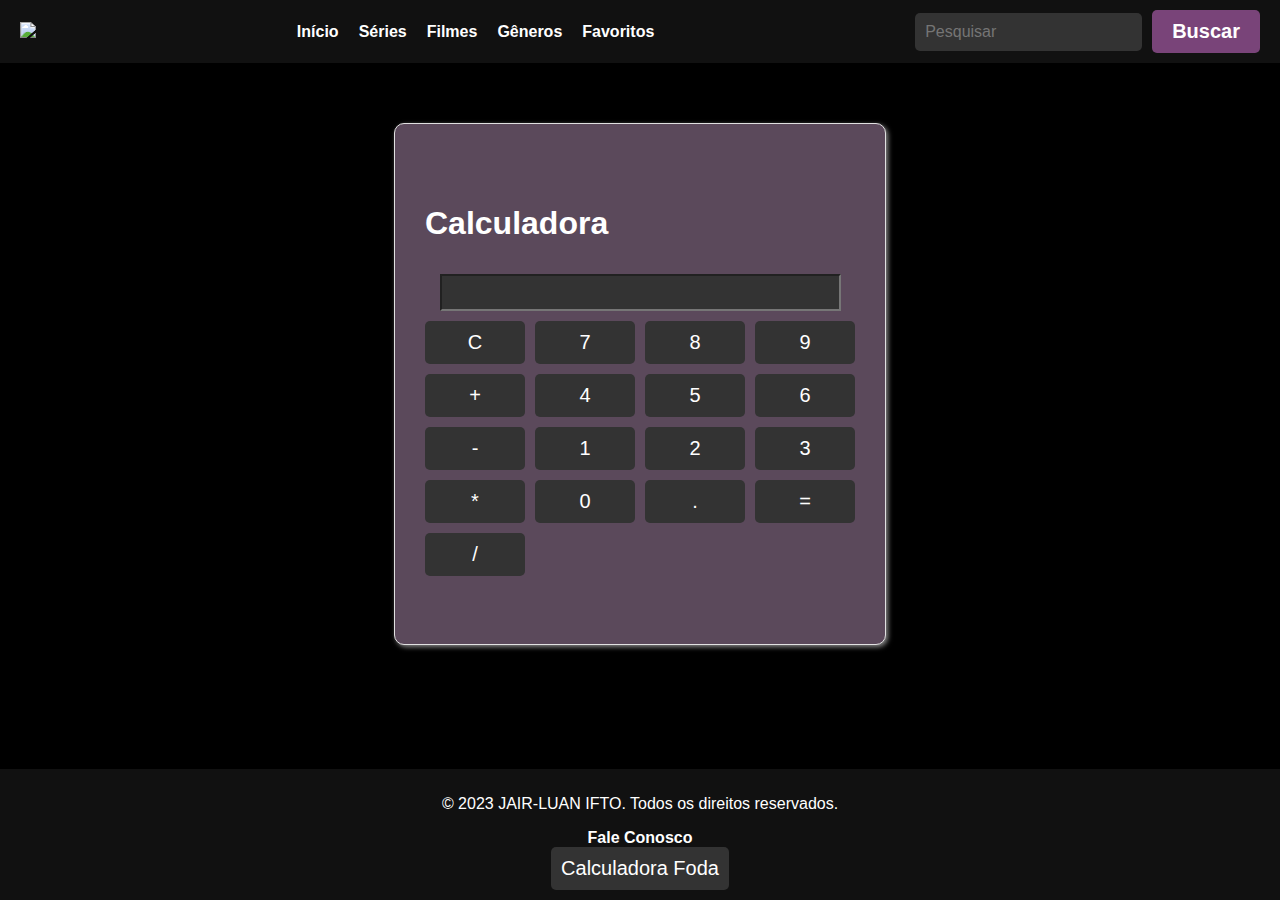
==== calculadora.html @ 49f2c418 "Add files via upload" ====
<!DOCTYPE html>
<html lang="pt-br">
<head>
    <meta charset="UTF-8">
    <meta name="viewport" content="width=device-width, initial-scale=1.0">
    <title>Calculadora</title>
    <link rel="stylesheet" type="text/css" href="style.css" media="screen" />
</head>
<body>
<div Class="div_header" id="div_header">
    <a href="index.html"><img src="img/IFLIX.png" height="50px"></a>
    <ul>
        <li> <a href="index.html" id="filtro-inicio">Início </a></li>
        <li><a href="#" id="filtro-series">Séries</a></li>
        <li><a href="#" id="filtro-filmes">Filmes</a></li>
        <li><a href="generos.html">Gêneros</a></li>
        <li><a href="favoritos.html">Favoritos</a></li>
    </ul>    
    <div class="search-bar">
        <input type="text" id="search-input" placeholder="Pesquisar">
        <button id="search-button">Buscar</button>
    </div>     
</div>
<main>
<div class="calculator">
    <H1> Calculadora </H1>
    <input type="text" id="display" readonly>
    <div class="buttons">
      
        <button onclick="clearDisplay()">C</button>
        <button onclick="appendToDisplay(7)">7</button>
        <button onclick="appendToDisplay(8)">8</button>
        <button onclick="appendToDisplay(9)">9</button>            
        <button onclick="appendToDisplay('+')">+</button>
        <button onclick="appendToDisplay(4)">4</button>
        <button onclick="appendToDisplay(5)">5</button>
        <button onclick="appendToDisplay(6)">6</button>
        <button onclick="appendToDisplay('-')">-</button>
        <button onclick="appendToDisplay(1)">1</button>
        <button onclick="appendToDisplay(2)">2</button>
        <button onclick="appendToDisplay(3)">3</button>
        <button onclick="appendToDisplay('*')">*</button>
        <button onclick="appendToDisplay(0)">0</button>
        <button onclick="appendToDisplay('.')">.</button>
        <button onclick="calculateResult()">=</button>
        <button onclick="appendToDisplay('/')">/</button>
    </div>
</div>
</main>
<footer class="rodape-estilizado">
    <p>&copy; 2023 JAIR-LUAN IFTO. Todos os direitos reservados.</p>
    <li class="Fale_conosco" id="Fale_conosco"><a href="chat.html" class="fale"> Fale Conosco</a></li>
    <a href="calculadora.html "> <Button id="calc-button">Calculadora Foda</Button> </a>
</footer>        
<script>
        let display = document.getElementById("display");
        let equation = "";

        function appendToDisplay(value) {
         equation += value;
         display.value = equation;
}

    function clearDisplay() {
    equation = "";
    display.value = "";
}

function calculateResult() {
    try {
        equation = eval(equation);
        display.value = equation;
    } catch (error) {
        display.value = "Erro";
        equation = "";
    }
}

        </script>
    <Style>
     

.calculator {
    text-align: center;
    border: 1px solid #ccc;
    border-radius: 5px;
    box-shadow: 2px 2px 5px #888;
    justify-content: center;
    align-items: center;
    width: 430px; margin: 60px auto; padding: 60px 30px;
    background: rgb(91, 73, 91); border: 1px solid #e1e1e1;
    border-radius: 10px;
    height: 400px;
    
}

#display {
    width: 90%;
    margin: 10px;
    padding: 5px;
    font-size: 20px;
    background-color: #333;
    color: #fff;
}

.buttons {
    display:grid;
    grid-template-columns: repeat(4, 1fr);
    grid-gap: 10px;
}

button {
   
    padding: 10px;
    font-size: 20px;
    background-color: #333;
    color: #fff;
    border: none;
    border-radius: 5px;
    cursor:pointer;
}

button:hover {
    background-color: #555;
}

    </Style>
</body>
</html>
---- style.css ----
/* HEADER */
.div_titulo{
    background-color:rgb(121, 68, 121);
    margin-right: 0%;
    display: flex;
    padding: 0%;


}
body {
    margin: 0;
    padding: 0;
    font-family: Arial, Helvetica, sans-serif;
    background-color: black;
    color: #fff;
    display: flex;
    flex-direction: column;
    min-height: 100vh;
}

 .div_header ul {
    list-style: none;
    display: flex;
    padding: 0;
    margin: 0;
    margin-left: 0;
    
}

.div_header ul li {
    margin-right: 20px;
    transition: transform 0.2s;
}

.div_header ul li:last-child {
    margin-right: 0;
}

.div_header li a {
    text-decoration: none;
    color: #fff;
    font-weight: bold;
    font-size: 16px;
}

.div_header li a:hover {
    color: rgb(172, 101, 172);
}

.div_header {
    background: #111;
    color: #fff;
    display: flex;
    justify-content: space-between;
    align-items: center;
    padding: 10px 20px;
    box-shadow: 0px 1px 5px rgba(0, 0, 0, 0.5);
}
h1{
    display: flex;
    padding: 0;
}

.div_header .logo {
    font-size: 36px;
    font-weight: bold;
}
.div_header .search-bar {
    display: flex;
    align-items: center;
}

.div_header .search-bar input {
    padding: 10px;
    border: none;
    border-radius: 5px;
    margin-right: 10px;
    font-size: 16px;
    background: #333;
    color: #fff;
    transition: background 0.2s;
}

.div_header .search-bar button {
    background: rgb(121, 68, 121);
    border: none;
    color: #fff;
    padding: 10px 20px;
    border-radius: 5px;
    cursor: pointer;
    font-weight: bold;
transition: background 0.2s, transform 0.2s; 
}
.div_header .search-bar button:hover {
    background: #ff5a5f; /* Cor diferente ao passar o mouse */
}

/* Adicionamos uma classe para a animação */
.div_header .search-animation {
    transform: scale(1.1); /* Efeito de escala para o botão */
}
/* FIM HEADER */
.rodape-estilizado {
    background-color: #111;
    color: #fff;
    text-align: center;
    padding: 10px;
}
.Fale_conosco{
    text-decoration: none;
    color: #fff;
    font-weight: bold;
    font-size: 16px;
    list-style: none;
}
.fale{
    text-decoration: none;
    color: #fff;

}
#content {
    padding: 20px;
    text-align: center;
}

.movie {
    display: inline-block;
    margin-right: 20px;
    vertical-align: top;
    border-radius: 10px; /* Definindo bordas arredondadas */
    overflow: hidden; /* Ocultando qualquer conteúdo que se estenda além das bordas arredondadas */
    position: relative; /* Para posicionar o ícone de "play" */
    transition: transform 0.2s; /* Adicionando animação de transformação */
    height: 20%;
    width: 15%;
}

.movie img {
    width: 100%;
    height: 280px;
    max-width: 200px;
    border-radius: 10px; /* Arredonda as extremidades da imagem */
}

.movie::after {
    content: "\25B6"; /* Adiciona o ícone de "play" (triângulo direito) */
    font-size: 4em; /* Torna o ícone maior */
    position: absolute;
    top: 42%;
    left: 50%;
    transform: translate(-50%, -50%);
    opacity: 0; /* Torna o ícone mais transparente */
    transition: opacity 0.2s;
}

.movie:hover {
    transform: scale(1.1); /* Aumenta o tamanho ao passar o mouse */
}

.movie:hover::after {
    opacity: 1;
}
main {
    /* Estilos para o conteúdo principal */
    flex: 1;
}
.main-chat{
    margin-top: 3%;
}
.contact-form{
    width: 430px; margin: 60px auto; padding: 60px 30px;
    background: rgb(91, 73, 91); border: 1px solid #e1e1e1;
    border-radius: 10px;
   
}
.em-contato{
    
        font-size: 35px;
        color: #944ab1;
        text-transform: uppercase;
        text-align: center;
        margin: 0 0 35px 0;
        text-shadow: 0px 1px 0px #fffdfd;
    
}
.contact-form label {
    float: left;
    clear: left; 
    margin: 11px 20px 0 0;
    width: 95px;
    text-align: right; 
    font-size: 16px; 
    color: #000000;
    text-transform: uppercase;
    text-shadow: 0px 1px 0px #7c7c7c;
}
.contact-form input {
    width: 260px;
    height: 35px;
    padding: 5px 20px 0px 20px; 
    margin: 0 0 20px 0;
    background: #2d0b2c;
    border-radius: 5px;
    font-family: sans-serif;
    font-size: 16px; 
    color: #f2f2f2; 
    text-transform: uppercase; 
    text-shadow: 0px -1px 0px #334f71;
}
.contact-form textarea {
    width: 260px; 
    height: 170px; 
    padding: 12px 20px 0px 20px; 
    margin: 0 0 20px 0;
    background: #2d0b2c;
    border-radius: 5px;
    font-family: sans-serif; 
    font-size: 16px; color: #f2f2f2; 
    text-transform: uppercase; 
    text-shadow: 0px -1px 0px #334f71;
    resize: none;
}  
.contact-form input:focus, textarea:focus {
    background: #402258;
}

.contact-form input[type=submit] {
    width: 185px; 
    height: 52px; 
    float: right; 
    padding: 10px 15px; 
    margin: 0 15px 0 0;
    border: 1px solid #556f8c;
    cursor: pointer;
}
.contact-form button{
    background: #402258;
    border: none;
    color: #fff;
    padding: 10px 20px;
    border-radius: 5px;
    cursor: pointer;
    font-weight: bold;
transition: background 0.2s, transform 0.2s; 
}

.movie:hover {
    cursor: pointer;
}
.content{
    display: flex;
    align-items: center;
    width: 100%;
    height: 100vh;
}

.filme-info {
    background: #111;
    color: #fff;
    padding: 20px;
    border-radius: 10px;
    text-align: center;
    max-width: 600px;
    margin: 0px;
    justify-content: center;
    align-items: center;
    display:center;
}

.filme-info h1 {
    font-size: 24px;
    justify-content: center;
    
}


.filme-imagem {
    max-width: 300px; /* Define a largura da imagem */
    height: 400px; /* A altura se ajustará automaticamente à largura */
    width: 100%;
   border-radius: 12px;
   margin: 10px;
}


/* style.css */

/* Estilize os botões de gênero semelhantes à Netflix */
.generos-list {
    text-align: center;
    margin: 20px 0;
}

.generos-list button {
    background-color: transparent;
    color: #fff;
    border: none;
    padding: 10px 20px;
    margin: 5px;
    cursor: pointer;
    font-size: 16px;
    transition: background-color 0.3s ease-in-out; /* Adicione esta linha */
}
.generos-list button:hover {
    background-color: rgba(0, 0, 0, 0.3);
}

/* Estilize a área de filmes */
.genero-filmes {
    display: flex;
    text-align: center;
    flex-wrap: wrap;
    margin: 10px 0;
}
.titulo-genero{
    justify-content: center;
}
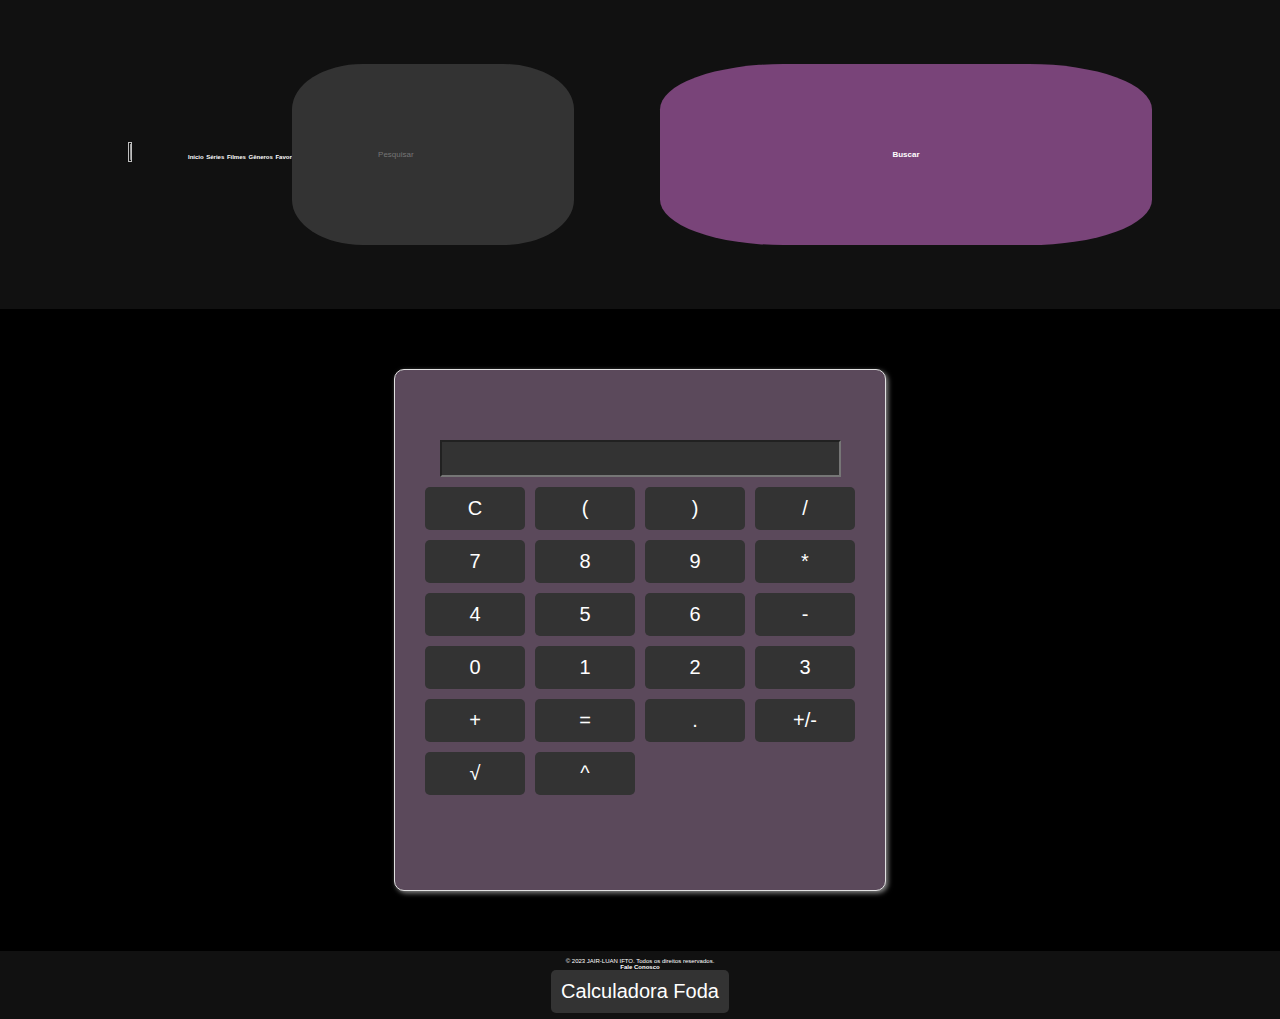
==== commit bf6344a6: "Add files via upload" ====
--- a/calculadora.html
+++ b/calculadora.html
@@ -7,123 +7,149 @@
     <link rel="stylesheet" type="text/css" href="style.css" media="screen" />
 </head>
 <body>
-<div Class="div_header" id="div_header">
-    <a href="index.html"><img src="img/IFLIX.png" height="50px"></a>
-    <ul>
-        <li> <a href="index.html" id="filtro-inicio">Início </a></li>
-        <li><a href="#" id="filtro-series">Séries</a></li>
-        <li><a href="#" id="filtro-filmes">Filmes</a></li>
-        <li><a href="generos.html">Gêneros</a></li>
-        <li><a href="favoritos.html">Favoritos</a></li>
-    </ul>    
-    <div class="search-bar">
-        <input type="text" id="search-input" placeholder="Pesquisar">
-        <button id="search-button">Buscar</button>
-    </div>     
-</div>
-<main>
-<div class="calculator">
-    <H1> Calculadora </H1>
-    <input type="text" id="display" readonly>
-    <div class="buttons">
-      
-        <button onclick="clearDisplay()">C</button>
-        <button onclick="appendToDisplay(7)">7</button>
-        <button onclick="appendToDisplay(8)">8</button>
-        <button onclick="appendToDisplay(9)">9</button>            
-        <button onclick="appendToDisplay('+')">+</button>
-        <button onclick="appendToDisplay(4)">4</button>
-        <button onclick="appendToDisplay(5)">5</button>
-        <button onclick="appendToDisplay(6)">6</button>
-        <button onclick="appendToDisplay('-')">-</button>
-        <button onclick="appendToDisplay(1)">1</button>
-        <button onclick="appendToDisplay(2)">2</button>
-        <button onclick="appendToDisplay(3)">3</button>
-        <button onclick="appendToDisplay('*')">*</button>
-        <button onclick="appendToDisplay(0)">0</button>
-        <button onclick="appendToDisplay('.')">.</button>
-        <button onclick="calculateResult()">=</button>
-        <button onclick="appendToDisplay('/')">/</button>
+    <div Class="div_header" id="div_header">
+        <a href="index.html"><img src="img/IFLIX.png" height="50px" class="logo"></a>
+        <ul>
+            <li> <a href="index.html" id="filtro-inicio">Início </a></li>
+            <li><a href="index.html" id="filtro-series">Séries</a></li>
+            <li><a href="index.html" id="filtro-filmes">Filmes</a></li>
+            <li><a href="generos.html">Gêneros</a></li>
+            <li><a href="favoritos.html">Favoritos</a></li>
+        </ul>    
+        <div class="search-bar">
+            <input type="text" id="search-input" placeholder="Pesquisar">
+            <button id="search-button">Buscar</button>
+        </div>     
     </div>
-</div>
-</main>
-<footer class="rodape-estilizado">
-    <p>&copy; 2023 JAIR-LUAN IFTO. Todos os direitos reservados.</p>
-    <li class="Fale_conosco" id="Fale_conosco"><a href="chat.html" class="fale"> Fale Conosco</a></li>
-    <a href="calculadora.html "> <Button id="calc-button">Calculadora Foda</Button> </a>
-</footer>        
-<script>
-        let display = document.getElementById("display");
-        let equation = "";
+    <main>
+        <div class="calculator">
+            <div class="display">
+                <input type="text" id="display">
+            </div>
+            <div class="buttons">
+                <button class="operator" onclick="clearDisplay()">C</button>
+                <button class="operator" onclick="appendToDisplay('(')">(</button>
+                <button class="operator" onclick="appendToDisplay(')')")>)</button>
+                <button class="operator" onclick="appendToDisplay('/')">/</button>
+                <button onclick="appendToDisplay(7)">7</button>
+                <button onclick="appendToDisplay(8)">8</button>
+                <button onclick="appendToDisplay(9)">9</button>
+                <button class="operator" onclick="appendToDisplay('*')">*</button>
+                <button onclick="appendToDisplay(4)">4</button>
+                <button onclick="appendToDisplay(5)">5</button>
+                <button onclick="appendToDisplay(6)">6</button>
+                <button class="operator" onclick="appendToDisplay('-')">-</button>
+                <button onclick="appendToDisplay(0)">0</button>
+                <button onclick="appendToDisplay(1)">1</button>
+                <button onclick="appendToDisplay(2)">2</button>
+                <button onclick="appendToDisplay(3)">3</button>
+                <button class="operator" onclick="appendToDisplay('+')">+</button>
+                <button class="operator" onclick="calculateResult()">=</button>
+                <button class="operator" onclick="appendToDisplay('.')">.</button>
+                <button class="operator" onclick="toggleSign()">+/-</button>
+                <button class="operator" onclick="sqrt()">√</button>
+                <button class="operator" onclick="appendToDisplay('**')">^</button>
+            </div>
+        </div>
+        <div class="extra-controls">
+            <input type="hidden" id="base" placeholder="Número Base">
+        </div>
+    </main>
+    <footer class="rodape-estilizado">
+        <p>&copy; 2023 JAIR-LUAN IFTO. Todos os direitos reservados.</p>
+        <li class="Fale_conosco" id="Fale_conosco"><a href="chat.html" class="fale"> Fale Conosco</a></li>
+        <a href="calculadora.html "> <Button id="calc-button">Calculadora Foda</Button> </a>
+    </footer>     
+    <script src="Script.js"></script>   
+    <script>
+    let display = document.getElementById("display");
+    let baseInput = document.getElementById("base");
+    let equation = "";
 
-        function appendToDisplay(value) {
-         equation += value;
-         display.value = equation;
-}
+    function appendToDisplay(value) {
+        equation += value;
+        display.value = equation;
+    }
 
     function clearDisplay() {
-    equation = "";
-    display.value = "";
-}
+        equation = "";
+        display.value = "";
+        baseInput.value = "";
+    }
 
-function calculateResult() {
-    try {
-        equation = eval(equation);
-        display.value = equation;
-    } catch (error) {
-        display.value = "Erro";
-        equation = "";
+    function calculateResult() {
+        try {
+            equation = evalWithParentheses(equation);
+            display.value = equation;
+        } catch (error) {
+            display.value = "Erro";
+            equation = "";
+        }
     }
-}
 
-        </script>
-    <Style>
-     
+    function evalWithParentheses(expression) {
+        const sanitizedExpression = expression.replace(/[^0-9()\+\-\*\/\.]/g, '');
+        const evalExpression = sanitizedExpression.replace(/\^/g, `Math.pow(${baseInput.value},`);
+        return eval(evalExpression);
+    }
 
-.calculator {
-    text-align: center;
-    border: 1px solid #ccc;
-    border-radius: 5px;
-    box-shadow: 2px 2px 5px #888;
-    justify-content: center;
-    align-items: center;
-    width: 430px; margin: 60px auto; padding: 60px 30px;
-    background: rgb(91, 73, 91); border: 1px solid #e1e1e1;
-    border-radius: 10px;
-    height: 400px;
-    
-}
+    function toggleSign() {
+        if (equation !== "") {
+            equation = -equation;
+            display.value = equation;
+        }
+    }
+    function sqrt() {
+        if (equation !== "") {
+            equation = Math.sqrt(equation);
+            display.value = equation;
+        }
+    }
+    </script>
+    <Style>    
+    .calculator {
+        text-align: center;
+        border: 1px solid #ccc;
+        border-radius: 5px;
+        box-shadow: 2px 2px 5px #888;
+        justify-content: center;
+        align-items: center;
+        width: 430px; margin: 60px auto; padding: 60px 30px;
+        background: rgb(91, 73, 91); border: 1px solid #e1e1e1;
+        border-radius: 10px;
+        height: 400px;
+        
+    }
 
-#display {
-    width: 90%;
-    margin: 10px;
-    padding: 5px;
-    font-size: 20px;
-    background-color: #333;
-    color: #fff;
-}
+    #display {
+        width: 90%;
+        margin: 10px;
+        padding: 5px;
+        font-size: 20px;
+        background-color: #333;
+        color: #fff;
+    }
 
-.buttons {
-    display:grid;
-    grid-template-columns: repeat(4, 1fr);
-    grid-gap: 10px;
-}
+    .buttons {
+        display:grid;
+        grid-template-columns: repeat(4, 1fr);
+        grid-gap: 10px;
+    }
 
-button {
+    button {
    
-    padding: 10px;
-    font-size: 20px;
-    background-color: #333;
-    color: #fff;
-    border: none;
-    border-radius: 5px;
-    cursor:pointer;
-}
+        padding: 10px;
+        font-size: 20px;
+        background-color: #333;
+        color: #fff;
+        border: none;
+        border-radius: 5px;
+        cursor:pointer;
+    }
 
-button:hover {
-    background-color: #555;
-}
-
+    button:hover {
+        background-color: #555;
+    }
     </Style>
 </body>
 </html>--- a/style.css
+++ b/style.css
@@ -1,34 +1,31 @@
-/* HEADER */
-.div_titulo{
-    background-color:rgb(121, 68, 121);
+.div_titulo {
+    background-color: rgb(121, 68, 121);
     margin-right: 0%;
     display: flex;
     padding: 0%;
-
-
-}
+}
+
 body {
-    margin: 0;
-    padding: 0;
+    margin: 0 auto;
+    padding: 0 auto;
     font-family: Arial, Helvetica, sans-serif;
     background-color: black;
     color: #fff;
     display: flex;
     flex-direction: column;
-    min-height: 100vh;
-}
-
- .div_header ul {
+    min-height: 100%;
+}
+
+.div_header ul {
     list-style: none;
     display: flex;
-    padding: 0;
-    margin: 0;
-    margin-left: 0;
-    
+    padding: 0 auto;
+    margin: 0 auto;
+    margin-left: 0 auto;
 }
 
 .div_header ul li {
-    margin-right: 20px;
+    margin-right: 2.5%;
     transition: transform 0.2s;
 }
 
@@ -40,7 +37,8 @@
     text-decoration: none;
     color: #fff;
     font-weight: bold;
-    font-size: 16px;
+    font-size: 15%;
+    margin-bottom: 10%;
 }
 
 .div_header li a:hover {
@@ -53,29 +51,33 @@
     display: flex;
     justify-content: space-between;
     align-items: center;
-    padding: 10px 20px;
-    box-shadow: 0px 1px 5px rgba(0, 0, 0, 0.5);
-}
-h1{
+    padding: 5% 10%;
+    box-shadow: 0px 0.05% 0.025% rgba(0, 0, 0, 0.5);
+}
+
+h1 {
     display: flex;
     padding: 0;
 }
 
 .div_header .logo {
-    font-size: 36px;
-    font-weight: bold;
-}
+    height: 05%;
+    width: 45%;
+}
+
 .div_header .search-bar {
     display: flex;
     align-items: center;
+    height: 25%;
+    width: 200%;
 }
 
 .div_header .search-bar input {
-    padding: 10px;
+    padding: 10%;
     border: none;
-    border-radius: 5px;
-    margin-right: 10px;
-    font-size: 16px;
+    border-radius: 25%;
+    margin-right: 10%;
+    font-size: 50%;
     background: #333;
     color: #fff;
     transition: background 0.2s;
@@ -85,233 +87,270 @@
     background: rgb(121, 68, 121);
     border: none;
     color: #fff;
-    padding: 10px 20px;
-    border-radius: 5px;
+    padding: 10% 25%;
+    border-radius: 25%;
     cursor: pointer;
     font-weight: bold;
-transition: background 0.2s, transform 0.2s; 
-}
+    transition: background 0.2s, transform 0.2s;
+    height: 12.5%;
+    width: 60%;
+    font-size: 50%;
+    align-items: center;
+}
+
 .div_header .search-bar button:hover {
-    background: #ff5a5f; /* Cor diferente ao passar o mouse */
-}
-
-/* Adicionamos uma classe para a animação */
+    background: #ff5a5f;
+}
+
 .div_header .search-animation {
-    transform: scale(1.1); /* Efeito de escala para o botão */
-}
-/* FIM HEADER */
+    transform: scale(1.1);
+}
+
 .rodape-estilizado {
     background-color: #111;
     color: #fff;
     text-align: center;
-    padding: 10px;
-}
-.Fale_conosco{
+    padding: 0.5%;
+    font-size: 1.5%;
+}
+
+.Fale_conosco {
     text-decoration: none;
     color: #fff;
     font-weight: bold;
-    font-size: 16px;
+    font-size: 1.2%;
     list-style: none;
 }
-.fale{
+
+.fale {
     text-decoration: none;
     color: #fff;
-
-}
+}
+
 #content {
-    padding: 20px;
+    padding: 10%;
     text-align: center;
 }
 
 .movie {
     display: inline-block;
-    margin-right: 20px;
+    margin-right: 4%;
     vertical-align: top;
-    border-radius: 10px; /* Definindo bordas arredondadas */
-    overflow: hidden; /* Ocultando qualquer conteúdo que se estenda além das bordas arredondadas */
-    position: relative; /* Para posicionar o ícone de "play" */
-    transition: transform 0.2s; /* Adicionando animação de transformação */
-    height: 20%;
+    border-radius: 0.5%;
+    position: relative;
+    transition: transform 0.2s;
+    height: 100%;
     width: 15%;
+    margin-bottom: 5%;
+    text-align: center;
+    align-items: center;
+    justify-content: center;
+    margin-bottom: 1%;
+    font-size: 100%;
 }
 
 .movie img {
-    width: 100%;
-    height: 280px;
-    max-width: 200px;
-    border-radius: 10px; /* Arredonda as extremidades da imagem */
+    width: 110%;
+    height: auto;
+    border-radius: 07%;
 }
 
 .movie::after {
-    content: "\25B6"; /* Adiciona o ícone de "play" (triângulo direito) */
-    font-size: 4em; /* Torna o ícone maior */
-    position: absolute;
-    top: 42%;
+    content: "\25B6";
+    font-size: 200%;
+    position: absolute;   
+    top: 50%;
     left: 50%;
-    transform: translate(-50%, -50%);
-    opacity: 0; /* Torna o ícone mais transparente */
+    transform: translate(-35%, -130%);
+    opacity: 0;
     transition: opacity 0.2s;
 }
 
 .movie:hover {
-    transform: scale(1.1); /* Aumenta o tamanho ao passar o mouse */
+    transform: scale(1.1);
 }
 
 .movie:hover::after {
     opacity: 1;
 }
+
 main {
-    /* Estilos para o conteúdo principal */
     flex: 1;
 }
-.main-chat{
-    margin-top: 3%;
-}
-.contact-form{
-    width: 430px; margin: 60px auto; padding: 60px 30px;
-    background: rgb(91, 73, 91); border: 1px solid #e1e1e1;
-    border-radius: 10px;
-   
-}
-.em-contato{
-    
-        font-size: 35px;
-        color: #944ab1;
-        text-transform: uppercase;
-        text-align: center;
-        margin: 0 0 35px 0;
-        text-shadow: 0px 1px 0px #fffdfd;
-    
-}
+
+.main-chat {
+    margin-top: 0.75%;
+}
+
+.contact-form {
+    width: 25%;
+    margin: 3% auto;
+    padding: 3% 1.5%;
+    background: rgb(91, 73, 91);
+    border: 0.05% solid #e1e1e1;
+    border-radius: 2.5%;
+}
+
+.em-contato {
+    font-size: 3%;
+    color: #944ab1;
+    text-transform: uppercase;
+    text-align: center;
+    margin: 0 0 1.67%;
+    text-shadow: 0px 0.033% 0px #fffdfd;
+}
+
 .contact-form label {
     float: left;
-    clear: left; 
-    margin: 11px 20px 0 0;
-    width: 95px;
-    text-align: right; 
-    font-size: 16px; 
+    clear: left;
+    margin: 0.83% 1.67% 0 0;
+    width: 3.33%;
+    text-align: right;
+    font-size: 2%;
     color: #000000;
     text-transform: uppercase;
-    text-shadow: 0px 1px 0px #7c7c7c;
-}
+    text-shadow: 0px 0.033% 0px #7c7c7c;
+}
+
 .contact-form input {
-    width: 260px;
-    height: 35px;
-    padding: 5px 20px 0px 20px; 
-    margin: 0 0 20px 0;
+    width: 10%;
+    height: 0.6%;
+    padding: 0.167% 1% 0 1%;
+    margin: 0 0 1.67%;
     background: #2d0b2c;
-    border-radius: 5px;
+    border-radius: 2.5%;
     font-family: sans-serif;
-    font-size: 16px; 
-    color: #f2f2f2; 
-    text-transform: uppercase; 
-    text-shadow: 0px -1px 0px #334f71;
-}
+    font-size: 2%;
+    color: #f2f2f2;
+    text-transform: uppercase;
+    text-shadow: 0px -0.033% 0px #334f71;
+}
+
 .contact-form textarea {
-    width: 260px; 
-    height: 170px; 
-    padding: 12px 20px 0px 20px; 
-    margin: 0 0 20px 0;
+    width: 10%;
+    height: 4%;
+    padding: 0.4% 1% 0 1%;
+    margin: 0 0 1.67%;
     background: #2d0b2c;
-    border-radius: 5px;
-    font-family: sans-serif; 
-    font-size: 16px; color: #f2f2f2; 
-    text-transform: uppercase; 
-    text-shadow: 0px -1px 0px #334f71;
+    border-radius: 2.5%;
+    font-family: sans-serif;
+    font-size: 2%;
+    color: #f2f2f2;
+    text-transform: uppercase;
+    text-shadow: 0px -0.033% 0px #334f71;
     resize: none;
-}  
-.contact-form input:focus, textarea:focus {
+}
+
+.contact-form input:focus,
+textarea:focus {
     background: #402258;
 }
 
 .contact-form input[type=submit] {
-    width: 185px; 
-    height: 52px; 
-    float: right; 
-    padding: 10px 15px; 
-    margin: 0 15px 0 0;
-    border: 1px solid #556f8c;
-    cursor: pointer;
-}
-.contact-form button{
+    width: 4.63%;
+    height: 1.2%;
+    float: right;
+    padding: 0.33% 0.5%;
+    margin: 0 1.5% 0 0;
+    border: 0.05% solid #556f8c;
+    cursor: pointer;
+}
+
+.contact-form button {
     background: #402258;
     border: none;
     color: #fff;
-    padding: 10px 20px;
-    border-radius: 5px;
+    padding: 0.33% 0.5%;
+    border-radius: 2.5%;
     cursor: pointer;
     font-weight: bold;
-transition: background 0.2s, transform 0.2s; 
+    transition: background 0.2s, transform 0.2s;
 }
 
 .movie:hover {
     cursor: pointer;
 }
-.content{
+
+.content {
     display: flex;
     align-items: center;
     width: 100%;
     height: 100vh;
 }
 
-.filme-info {
-    background: #111;
-    color: #fff;
-    padding: 20px;
-    border-radius: 10px;
-    text-align: center;
-    max-width: 600px;
-    margin: 0px;
-    justify-content: center;
-    align-items: center;
-    display:center;
-}
-
-.filme-info h1 {
-    font-size: 24px;
-    justify-content: center;
-    
-}
-
-
-.filme-imagem {
-    max-width: 300px; /* Define a largura da imagem */
-    height: 400px; /* A altura se ajustará automaticamente à largura */
-    width: 100%;
-   border-radius: 12px;
-   margin: 10px;
-}
-
-
-/* style.css */
-
-/* Estilize os botões de gênero semelhantes à Netflix */
 .generos-list {
     text-align: center;
-    margin: 20px 0;
+    margin: 1% 0;
 }
 
 .generos-list button {
     background-color: transparent;
     color: #fff;
     border: none;
-    padding: 10px 20px;
-    margin: 5px;
-    cursor: pointer;
-    font-size: 16px;
-    transition: background-color 0.3s ease-in-out; /* Adicione esta linha */
-}
+    padding: 0.5% 1%;
+    margin: 0.5%;
+    cursor: pointer;
+    font-size: 1%;
+    transition: background-color 0.3s ease-in-out;
+}
+
 .generos-list button:hover {
     background-color: rgba(0, 0, 0, 0.3);
 }
 
-/* Estilize a área de filmes */
 .genero-filmes {
     display: flex;
     text-align: center;
     flex-wrap: wrap;
-    margin: 10px 0;
-}
-.titulo-genero{
+    margin: 0.5% 0;
+    align-items: center;
     justify-content: center;
 }
+
+.titulo-genero {
+    justify-content: center;
+}
+
+.search-bar {
+    position: relative;
+}
+
+.filme-info {
+    display: flex;
+    align-items: center;
+    width: 100%;
+    height: 2%;
+    background-color: #111;
+    border: 0.05% solid #333;
+    border-radius: 2.5%;
+    position: relative;
+    justify-content: center;
+    margin-left: 1.75%;
+}
+
+.filme-imagem {
+    width: 0.83%;
+}
+
+.filme-texto {
+    padding: 0.167%;
+    text-align: left;
+}
+
+.filme-texto h1 {
+    font-size: 0.75%;
+}
+
+.filme-texto p {
+    font-size: 0.5%;
+    color: #999;
+}
+
+.capa-filme {
+    max-height: 100%;
+    max-width: 100%;
+    margin-right: 0.25%;
+    margin-left: 0.25%;
+    margin-bottom: 0.25%;
+    margin-top: 0.25%;
+}
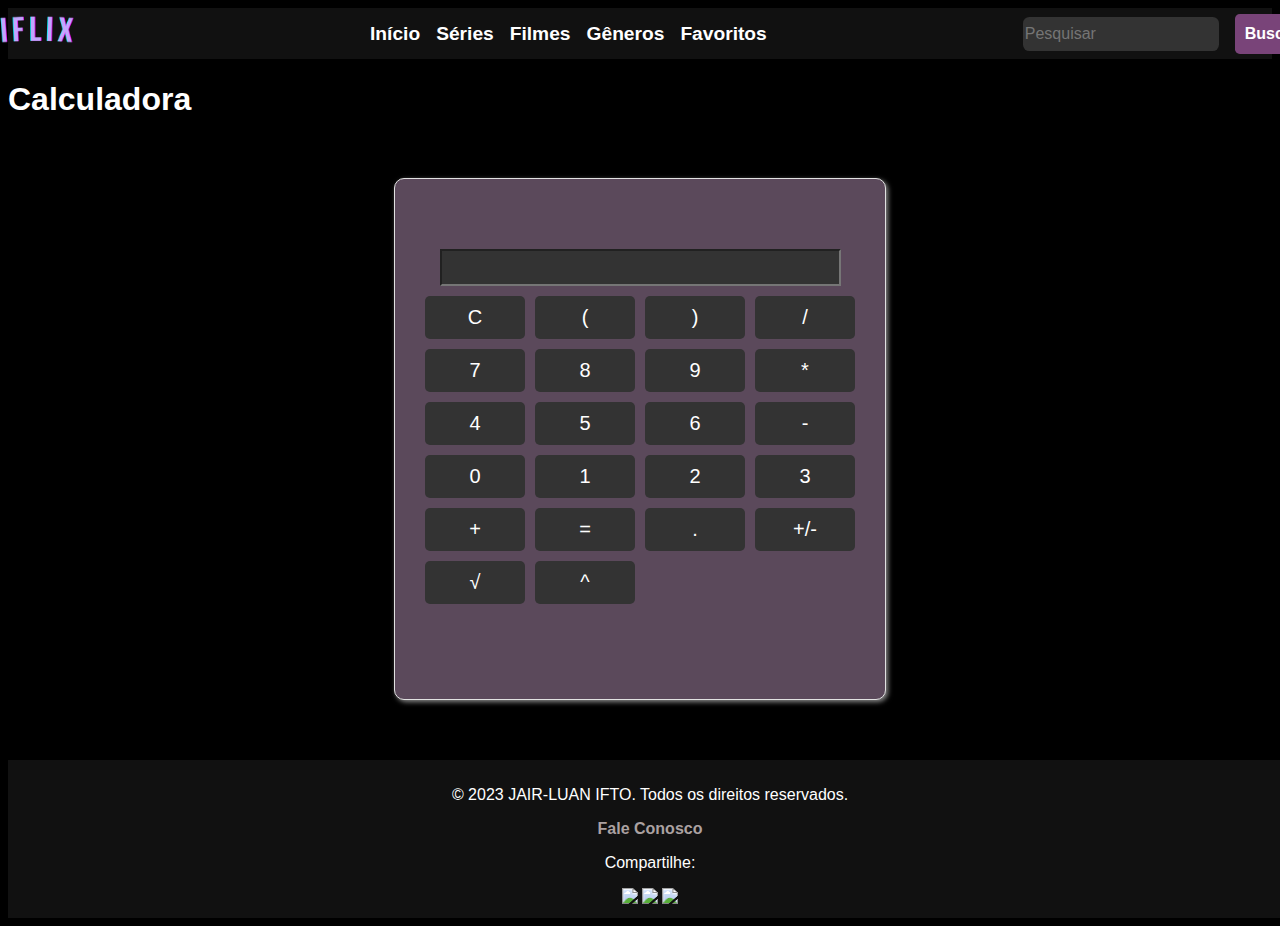
==== commit 196a3709: "Add files via upload" ====
--- a/calculadora.html
+++ b/calculadora.html
@@ -22,6 +22,7 @@
         </div>     
     </div>
     <main>
+        <h1>Calculadora</h1>
         <div class="calculator">
             <div class="display">
                 <input type="text" id="display">
@@ -58,7 +59,12 @@
     <footer class="rodape-estilizado">
         <p>&copy; 2023 JAIR-LUAN IFTO. Todos os direitos reservados.</p>
         <li class="Fale_conosco" id="Fale_conosco"><a href="chat.html" class="fale"> Fale Conosco</a></li>
-        <a href="calculadora.html "> <Button id="calc-button">Calculadora Foda</Button> </a>
+        <p>Compartilhe:</p>
+        <div class="share-buttons">
+            <a onclick="shareOnFacebook()"><img class="Face" src="https://cdn.icon-icons.com/icons2/1826/PNG/512/4202107facebookfblogosocialsocialmedia-115710_115591.png"></a>
+            <a onclick="shareOnTwitter()"><img class="X" src="https://upload.wikimedia.org/wikipedia/commons/5/57/X_logo_2023_%28white%29.png"></a>
+            <a onclick="shareOnWhatsApp()"><img class="ZAP" src="https://aacelpe.com.br/wp-content/uploads/2022/07/logo-whatsapp-png-transparente10.png"></a>
+        </div>
     </footer>     
     <script src="Script.js"></script>   
     <script>
@@ -106,7 +112,12 @@
         }
     }
     </script>
-    <Style>    
+    <Style>   
+    main{
+        align-items: center;
+        text-align: center;
+        justify-content: center;
+    }
     .calculator {
         text-align: center;
         border: 1px solid #ccc;
--- a/style.css
+++ b/style.css
@@ -4,16 +4,19 @@
     display: flex;
     padding: 0%;
 }
-
+a{
+    cursor: pointer;
+}
+main{
+    flex: 1;
+}
 body {
-    margin: 0 auto;
-    padding: 0 auto;
+   
     font-family: Arial, Helvetica, sans-serif;
     background-color: black;
     color: #fff;
     display: flex;
     flex-direction: column;
-    min-height: 100%;
 }
 
 .div_header ul {
@@ -21,11 +24,12 @@
     display: flex;
     padding: 0 auto;
     margin: 0 auto;
-    margin-left: 0 auto;
+    margin-left: 20vw;
 }
 
 .div_header ul li {
-    margin-right: 2.5%;
+    margin-right: 1rem;
+
     transition: transform 0.2s;
 }
 
@@ -37,8 +41,8 @@
     text-decoration: none;
     color: #fff;
     font-weight: bold;
-    font-size: 15%;
-    margin-bottom: 10%;
+    font-size: clamp(1rem, 1.2rem, 2rem);
+    margin-bottom: 2rem;
 }
 
 .div_header li a:hover {
@@ -46,13 +50,15 @@
 }
 
 .div_header {
+  
     background: #111;
     color: #fff;
     display: flex;
-    justify-content: space-between;
-    align-items: center;
-    padding: 5% 10%;
+    justify-content:center;
+    align-items: center;
     box-shadow: 0px 0.05% 0.025% rgba(0, 0, 0, 0.5);
+    height: 100%;
+    width: 100%;
 }
 
 h1 {
@@ -61,40 +67,44 @@
 }
 
 .div_header .logo {
-    height: 05%;
-    width: 45%;
+    height: 3vw;
+    margin-left: 1rem;
 }
 
 .div_header .search-bar {
     display: flex;
-    align-items: center;
-    height: 25%;
-    width: 200%;
+    align-items:center;
+    height: 4vw;
+    width: 50vw;
+    margin-left: 20vw;
+    
 }
 
 .div_header .search-bar input {
-    padding: 10%;
     border: none;
-    border-radius: 25%;
-    margin-right: 10%;
-    font-size: 50%;
+    border-radius: 0.4rem;
+    margin-right: 1em;
+    font-size: clamp(.875rem, 1rem, 1.125rem);
     background: #333;
     color: #fff;
     transition: background 0.2s;
+    width: 15vw;
+    height: 2rem;
+    
+    
+
 }
 
 .div_header .search-bar button {
     background: rgb(121, 68, 121);
-    border: none;
-    color: #fff;
-    padding: 10% 25%;
-    border-radius: 25%;
+    color: #fff;
+    border-radius: 0.3rem;
     cursor: pointer;
     font-weight: bold;
     transition: background 0.2s, transform 0.2s;
-    height: 12.5%;
-    width: 60%;
-    font-size: 50%;
+    height: 2.5rem;
+    width: 5vw;
+    font-size:clamp(.875rem, 1rem, 1.125rem);
     align-items: center;
 }
 
@@ -110,24 +120,32 @@
     background-color: #111;
     color: #fff;
     text-align: center;
-    padding: 0.5%;
-    font-size: 1.5%;
+    padding: 10px;
+    font-size:  clamp(.875rem, 1rem, 1.125rem);
+    position: relative;
+    bottom: 0;
+    height: auto;
+    width: 100%;
 }
 
 .Fale_conosco {
     text-decoration: none;
-    color: #fff;
+    color: #9f9b9b;
     font-weight: bold;
-    font-size: 1.2%;
+    font-size:  clamp(.875rem, 1rem, 1.125rem);
     list-style: none;
+}
+.Fale_conosco :hover{
+    color: #ff5a5f;
 }
 
 .fale {
     text-decoration: none;
-    color: #fff;
+    color: #aba1a1;
 }
 
 #content {
+    
     padding: 10%;
     text-align: center;
 }
@@ -146,7 +164,7 @@
     align-items: center;
     justify-content: center;
     margin-bottom: 1%;
-    font-size: 100%;
+    font-size:  clamp(.875rem, 1rem, 1.125rem);
 }
 
 .movie img {
@@ -157,7 +175,7 @@
 
 .movie::after {
     content: "\25B6";
-    font-size: 200%;
+    font-size:  clamp(.875rem, 1rem, 1.125rem);
     position: absolute;   
     top: 50%;
     left: 50%;
@@ -174,25 +192,24 @@
     opacity: 1;
 }
 
-main {
-    flex: 1;
-}
+
 
 .main-chat {
-    margin-top: 0.75%;
+    margin-top: 6%;
 }
 
 .contact-form {
-    width: 25%;
+    width: 50%;
     margin: 3% auto;
     padding: 3% 1.5%;
     background: rgb(91, 73, 91);
     border: 0.05% solid #e1e1e1;
     border-radius: 2.5%;
+    height: 30rem;
 }
 
 .em-contato {
-    font-size: 3%;
+    font-size:  clamp(.875rem, 1rem, 1.125rem);
     color: #944ab1;
     text-transform: uppercase;
     text-align: center;
@@ -203,38 +220,41 @@
 .contact-form label {
     float: left;
     clear: left;
-    margin: 0.83% 1.67% 0 0;
-    width: 3.33%;
+    width: 10%;
     text-align: right;
-    font-size: 2%;
+    font-size:  clamp(.875rem, 1rem, 1.125rem);
     color: #000000;
-    text-transform: uppercase;
     text-shadow: 0px 0.033% 0px #7c7c7c;
+    margin:  0 0 2%;
 }
 
 .contact-form input {
-    width: 10%;
-    height: 0.6%;
-    padding: 0.167% 1% 0 1%;
-    margin: 0 0 1.67%;
+    margin: 0 0 2%;
+    margin-left: 3rem;
+    float: left;
+    clear: left;
+    width: 30rem;
+    height: 8%;
     background: #2d0b2c;
-    border-radius: 2.5%;
+    border-radius: 0.5em;
     font-family: sans-serif;
-    font-size: 2%;
-    color: #f2f2f2;
-    text-transform: uppercase;
+    font-size:  clamp(.875rem, 1rem, 1.125rem);
+    color: #4e244c;
     text-shadow: 0px -0.033% 0px #334f71;
+    position: relative;
+  
 }
 
 .contact-form textarea {
-    width: 10%;
-    height: 4%;
-    padding: 0.4% 1% 0 1%;
-    margin: 0 0 1.67%;
+    float: left;
+    clear: left;
+    width: 60%;
+    height: 50%;
+    margin-left: 5rem;
     background: #2d0b2c;
-    border-radius: 2.5%;
+    border-radius: 1em;
     font-family: sans-serif;
-    font-size: 2%;
+    font-size:  clamp(.875rem, 1rem, 1.125rem);
     color: #f2f2f2;
     text-transform: uppercase;
     text-shadow: 0px -0.033% 0px #334f71;
@@ -257,14 +277,23 @@
 }
 
 .contact-form button {
+    margin-left: 80%;
+    float: left;
+    clear: left;
     background: #402258;
     border: none;
     color: #fff;
     padding: 0.33% 0.5%;
-    border-radius: 2.5%;
+    border-radius: 1em;
     cursor: pointer;
     font-weight: bold;
     transition: background 0.2s, transform 0.2s;
+    width: 6rem;
+    height: 3rem;
+}
+.contact-form button:hover{
+    background: #ff5a5f;
+
 }
 
 .movie:hover {
@@ -277,7 +306,6 @@
     width: 100%;
     height: 100vh;
 }
-
 .generos-list {
     text-align: center;
     margin: 1% 0;
@@ -290,7 +318,7 @@
     padding: 0.5% 1%;
     margin: 0.5%;
     cursor: pointer;
-    font-size: 1%;
+    font-size:  clamp(.875rem, 1rem, 1.125rem);
     transition: background-color 0.3s ease-in-out;
 }
 
@@ -305,15 +333,13 @@
     margin: 0.5% 0;
     align-items: center;
     justify-content: center;
+    margin-bottom: 5em;
 }
 
 .titulo-genero {
     justify-content: center;
 }
 
-.search-bar {
-    position: relative;
-}
 
 .filme-info {
     display: flex;
@@ -321,36 +347,70 @@
     width: 100%;
     height: 2%;
     background-color: #111;
-    border: 0.05% solid #333;
-    border-radius: 2.5%;
     position: relative;
     justify-content: center;
-    margin-left: 1.75%;
 }
 
 .filme-imagem {
     width: 0.83%;
+   
 }
 
 .filme-texto {
-    padding: 0.167%;
     text-align: left;
+    width: 150%;
+    height: 150%;
 }
 
 .filme-texto h1 {
-    font-size: 0.75%;
+    font-size:  clamp(.875rem, 1rem, 1.125rem);
 }
 
 .filme-texto p {
-    font-size: 0.5%;
+    font-size:  clamp(.875rem, 1rem, 1.125rem);
     color: #999;
 }
 
 .capa-filme {
-    max-height: 100%;
-    max-width: 100%;
+    max-height: 50%;
+    max-width: 25%;
     margin-right: 0.25%;
     margin-left: 0.25%;
     margin-bottom: 0.25%;
     margin-top: 0.25%;
 }
+
+.share-buttons {
+    text-align: center;
+    justify-content: center;
+    align-items: center;
+}
+
+.share-button {
+    padding: 10px;
+    margin: 5px;
+    font-size: 16px;
+    cursor: pointer;
+}
+.ZAP{
+    width: 4%;
+}
+.X{
+    width: 3%;
+}
+.Face{
+    width: 3%;
+}
+.Filme-conteiner{
+position: relative;
+justify-content: center;
+text-align: center;
+align-items: center;
+margin-top: 50%;
+}
+.filme-texto iframe{
+    width: 50%;
+    height: 20em;
+    margin-left: 15%;
+}
+
